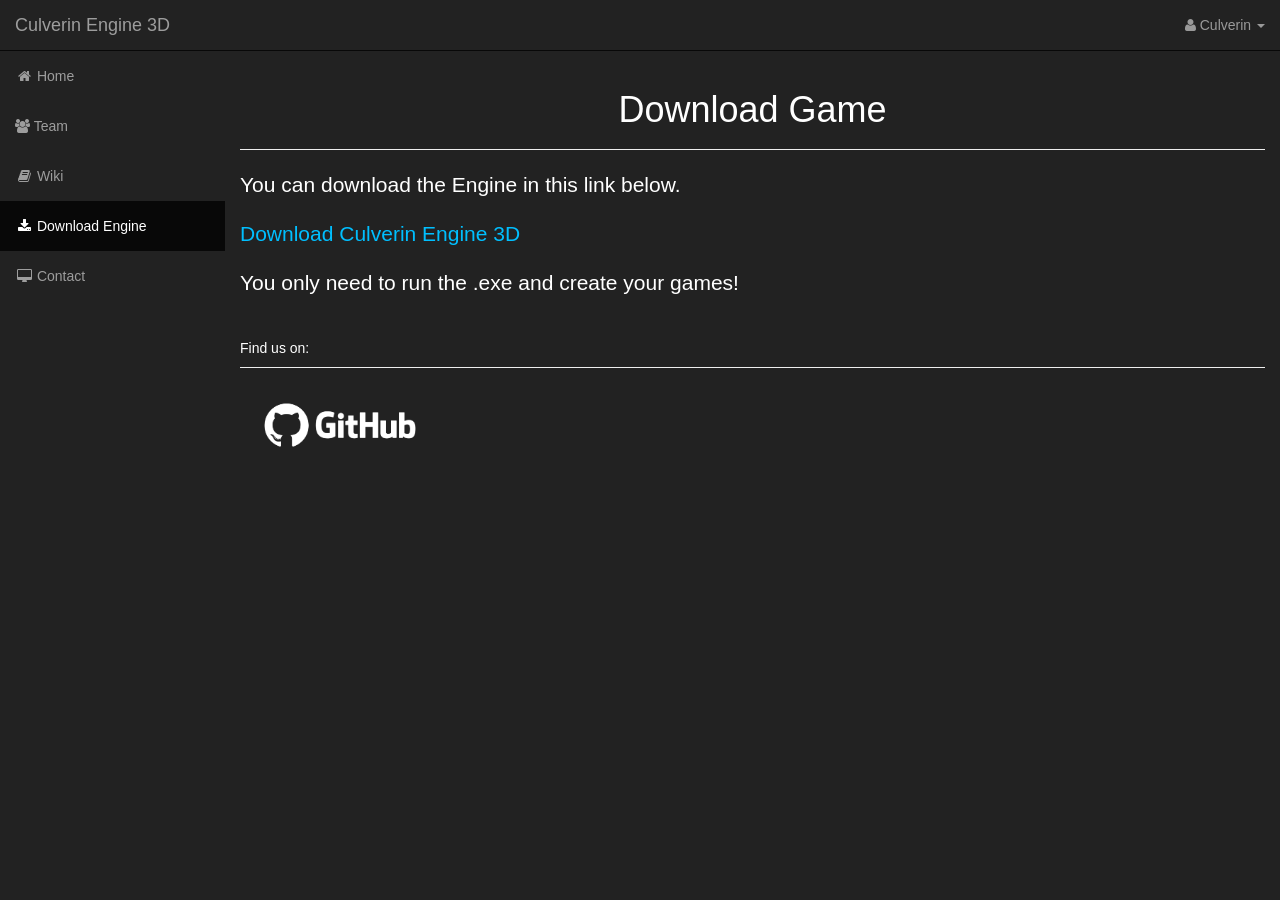
==== download.html @ 01d4af8b "Add Web" ====
﻿<!DOCTYPE html>

<html lang="en">



<head>



    <meta charset="utf-8">

    <meta http-equiv="X-UA-Compatible" content="IE=edge">

    <meta name="viewport" content="width=device-width, initial-scale=1">

    <meta name="Culverin Engine 3D" content="Culverin Engine 3D">

    <meta name="Culverin" content="">



    <title>Culverin Engine 3D</title>



    <!-- Bootstrap Core CSS -->

    <link href="css/bootstrap.css" rel="stylesheet">



    <!-- Custom CSS -->

    <link href="css/sb-admin.css" rel="stylesheet">



    <!-- Custom Fonts -->

    <link href="font-awesome/css/font-awesome.css" rel="stylesheet" type="text/css">



    <!-- HTML5 Shim and Respond.js IE8 support of HTML5 elements and media queries -->
    <!-- WARNING: Respond.js doesn't work if you view the page via file:// -->
    <!--[if lt IE 9]>
        <script src="https://oss.maxcdn.com/libs/html5shiv/3.7.0/html5shiv.js"></script>
        <script src="https://oss.maxcdn.com/libs/respond.js/1.4.2/respond.min.js"></script>
    <![endif]-->



</head>



<body>



    <div id="wrapper">



        <!-- Navigation -->

        <nav class="navbar navbar-inverse navbar-fixed-top" role="navigation">

            <!-- Brand and toggle get grouped for better mobile display -->

            <div class="navbar-header">

                <button type="button" class="navbar-toggle" data-toggle="collapse" data-target=".navbar-ex1-collapse">

                    <span class="sr-only">Toggle navigation</span>

                    <span class="icon-bar"></span>

                    <span class="icon-bar"></span>

                    <span class="icon-bar"></span>

                </button>

                <a class="navbar-brand" href="index.html">Culverin Engine 3D</a>

            </div>

            <!-- Top Menu Items -->

            <ul class="nav navbar-right top-nav">

                <li class="dropdown">

                    <a href="#" class="dropdown-toggle" data-toggle="dropdown"><i class="fa fa-user"></i> Culverin <b class="caret"></b></a>

                    <ul class="dropdown-menu">

                        <li>

                            <a target="_blank" href="https://github.com/elliotjb/3D-Engine"><i class="fa fa-fw fa-github"></i> GitHub </a>

                        </li>

                    </ul>

                </li>

            </ul>

            <!-- Sidebar Menu Items - These collapse to the responsive navigation menu on small screens -->

            <div class="collapse navbar-collapse navbar-ex1-collapse">

                <ul class="nav navbar-nav side-nav">

                    <li>

                        <a href="index.html"><i class="fa fa-fw fa-home"></i> Home</a>

                    </li>

                    <li>

                        <a href="team.html"><i class="fa fa-users" aria-hidden="true"></i> Team</a>

                    </li>
					
                    <li>

                        <a href="wiki.html"><i class="fa fa-book fa-fw" aria-hidden="true"></i> Wiki</a>

                    </li>
                    
                    <li class="active">

                        <a href="download.html"><i class="fa fa-fw fa-download" aria-hidden="true"></i> Download Engine</a>

                    </li>
                    
                    <li>

                        <a href="contact.html"><i class="fa fa-fw fa-desktop" aria-hidden="true"></i> Contact</a>

                    </li>

                </ul>

            </div>

            <!-- /.navbar-collapse -->

        </nav>



        <div>



            <div class="container-fluid">



                <!-- Page Heading -->

                <div class="row">

                    <div class="col-lg-12">

                        <h1 class="page-header">

                            <p align ="center">Download Game</p>

                        </h1>

                    </div>

                </div>

                <!-- /.row -->



                <div class="row">

                    <div class="col-lg-12">

                        <p class="lead"> You can download the Engine in this link below. </p>
                        <p class="lead">  <a href="https://github.com/elliotjb/3D-Engine/releases/tag/Assignment2"> <font color="deepskyblue ">Download Culverin Engine 3D</font></a> </p>
                        <p class="lead"> You only need to run the .exe and create your games! </p>


                        <p class="page-header" align="left">

                            Find us on:
                            
                        </p>

                        <!-- <a target="_blank" href="https://twitter.com/nontendo_sl"><img class="img-responsive center-block" src="img/twitter.png" align="left" width="80" height="50"></a> -->

                        <!-- <a target="_blank" href=""><img class="img-responsive center-block" src="img/youtube.png" align="left" width="140" height="95"></a> -->
                       
                        <a target="_blank" href="https://github.com/elliotjb/3D-Engine"><img class="img-responsive center-block" src="img/github.png" align="left" width="200" height="155"></a>

						<!-- <a target="_blank" href="https://www.facebook.com/nontendo/"><img class="img-responsive center-block" src="img/fb-art.png" align="left" width="80" height="50"></a> -->
                    
                    </div>



                </div>

                <!-- /.row -->



                <div class="row">

                    <div class="col-lg-12">

                        <br>

                    </div>

                </div>



            </div>

            <!-- /.container-fluid -->



        </div>

        <!-- /#page-wrapper -->



    </div>

    <!-- /#wrapper -->
    <!-- jQuery -->

    <script src="js/jquery.js"></script>



    <!-- Bootstrap Core JavaScript -->

    <script src="js/bootstrap.min.js"></script>



    <!-- Morris Charts JavaScript -->

    <script src="js/plugins/morris/raphael.min.js"></script>

    <script src="js/plugins/morris/morris.min.js"></script>

    <script src="js/plugins/morris/morris-data.js"></script>



</body>



</html>
---- css/sb-admin.css ----
/*!
 * Start Bootstrap - SB Admin (http://startbootstrap.com/)
 * Copyright 2013-2016 Start Bootstrap
 * Licensed under MIT (https://github.com/BlackrockDigital/startbootstrap/blob/gh-pages/LICENSE)
 */

/* Global Styles */

body {
    margin-top: 100px;
    background-color: #222;
}

@media(min-width:768px) {
    body {
        margin-top: 50px;
    }
}

#wrapper {
    padding-left: 0;
}

#page-wrapper {
    width: 100%;
    padding: 0;
    background-color: #fff;
}

.huge {
    font-size: 50px;
    line-height: normal;
}

@media(min-width:768px) {
    #wrapper {
        padding-left: 225px;
    }

    #page-wrapper {
        padding: 10px;
    }
}

/* Top Navigation */

.top-nav {
    padding: 0 15px;
}

.top-nav>li {
    display: inline-block;
    float: left;
}

.top-nav>li>a {
    padding-top: 15px;
    padding-bottom: 15px;
    line-height: 20px;
    color: #999;
}

.top-nav>li>a:hover,
.top-nav>li>a:focus,
.top-nav>.open>a,
.top-nav>.open>a:hover,
.top-nav>.open>a:focus {
    color: #fff;
    background-color: #000;
}

.top-nav>.open>.dropdown-menu {
    float: left;
    position: absolute;
    margin-top: 0;
    border: 1px solid rgba(0,0,0,.15);
    border-top-left-radius: 0;
    border-top-right-radius: 0;
    background-color: #fff;
    -webkit-box-shadow: 0 6px 12px rgba(0,0,0,.175);
    box-shadow: 0 6px 12px rgba(0,0,0,.175);
}

.top-nav>.open>.dropdown-menu>li>a {
    white-space: normal;
}

ul.message-dropdown {
    padding: 0;
    max-height: 250px;
    overflow-x: hidden;
    overflow-y: auto;
}

li.message-preview {
    width: 275px;
    border-bottom: 1px solid rgba(0,0,0,.15);
}

li.message-preview>a {
    padding-top: 15px;
    padding-bottom: 15px;
}

li.message-footer {
    margin: 5px 0;
}

ul.alert-dropdown {
    width: 200px;
}

/* Side Navigation */

@media(min-width:768px) {
    .side-nav {
        position: fixed;
        top: 51px;
        left: 225px;
        width: 225px;
        margin-left: -225px;
        border: none;
        border-radius: 0;
        overflow-y: auto;
        background-color: #222;
        bottom: 0;
        overflow-x: hidden;
        padding-bottom: 40px;
    }

    .side-nav>li>a {
        width: 225px;
    }

    .side-nav li a:hover,
    .side-nav li a:focus {
        outline: none;
        background-color: #000 !important;
    }
}

.side-nav>li>ul {
    padding: 0;
}

.side-nav>li>ul>li>a {
    display: block;
    padding: 10px 15px 10px 38px;
    text-decoration: none;
    color: #999;
}

.side-nav>li>ul>li>a:hover {
    color: #fff;
}

/* Flot Chart Containers */

.flot-chart {
    display: block;
    height: 400px;
}

.flot-chart-content {
    width: 100%;
    height: 100%;
}

/* Custom Colored Panels */

.huge {
    font-size: 40px;
}

.panel-green {
    border-color: #5cb85c;
}

.panel-green > .panel-heading {
    border-color: #5cb85c;
    color: #fff;
    background-color: #5cb85c;
}

.panel-green > a {
    color: #5cb85c;
}

.panel-green > a:hover {
    color: #3d8b3d;
}

.panel-red {
    border-color: #d9534f;
}

.panel-red > .panel-heading {
    border-color: #d9534f;
    color: #fff;
    background-color: #d9534f;
}

.panel-red > a {
    color: #d9534f;
}

.panel-red > a:hover {
    color: #b52b27;
}

.panel-yellow {
    border-color: #f0ad4e;
}

.panel-yellow > .panel-heading {
    border-color: #f0ad4e;
    color: #fff;
    background-color: #f0ad4e;
}

.panel-yellow > a {
    color: #f0ad4e;
}

.panel-yellow > a:hover {
    color: #df8a13;
}
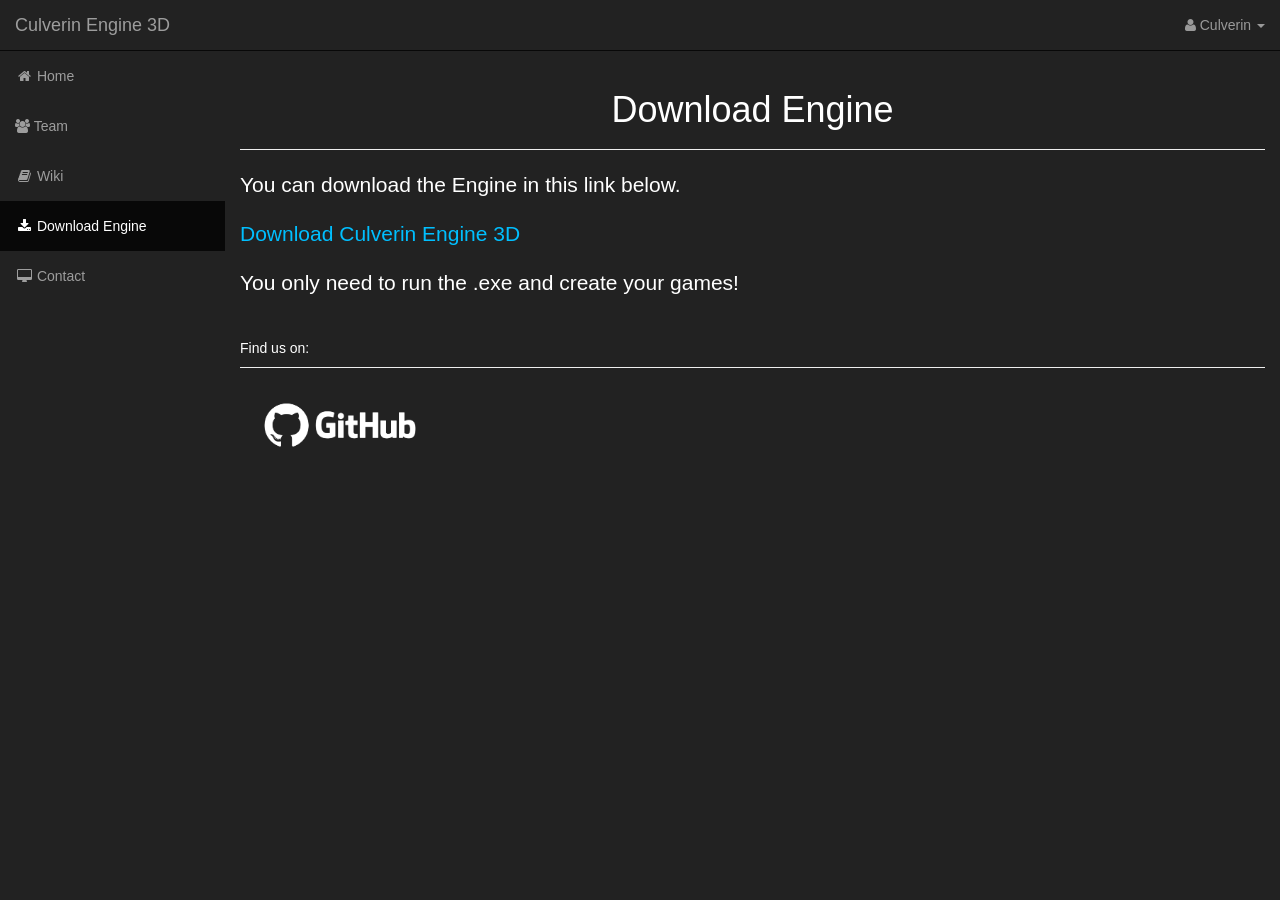
==== commit 4b6e6831: "Update download.html" ====
--- a/download.html
+++ b/download.html
@@ -171,7 +171,7 @@
 
                         <h1 class="page-header">
 
-                            <p align ="center">Download Game</p>
+                            <p align ="center">Download Engine</p>
 
                         </h1>
 
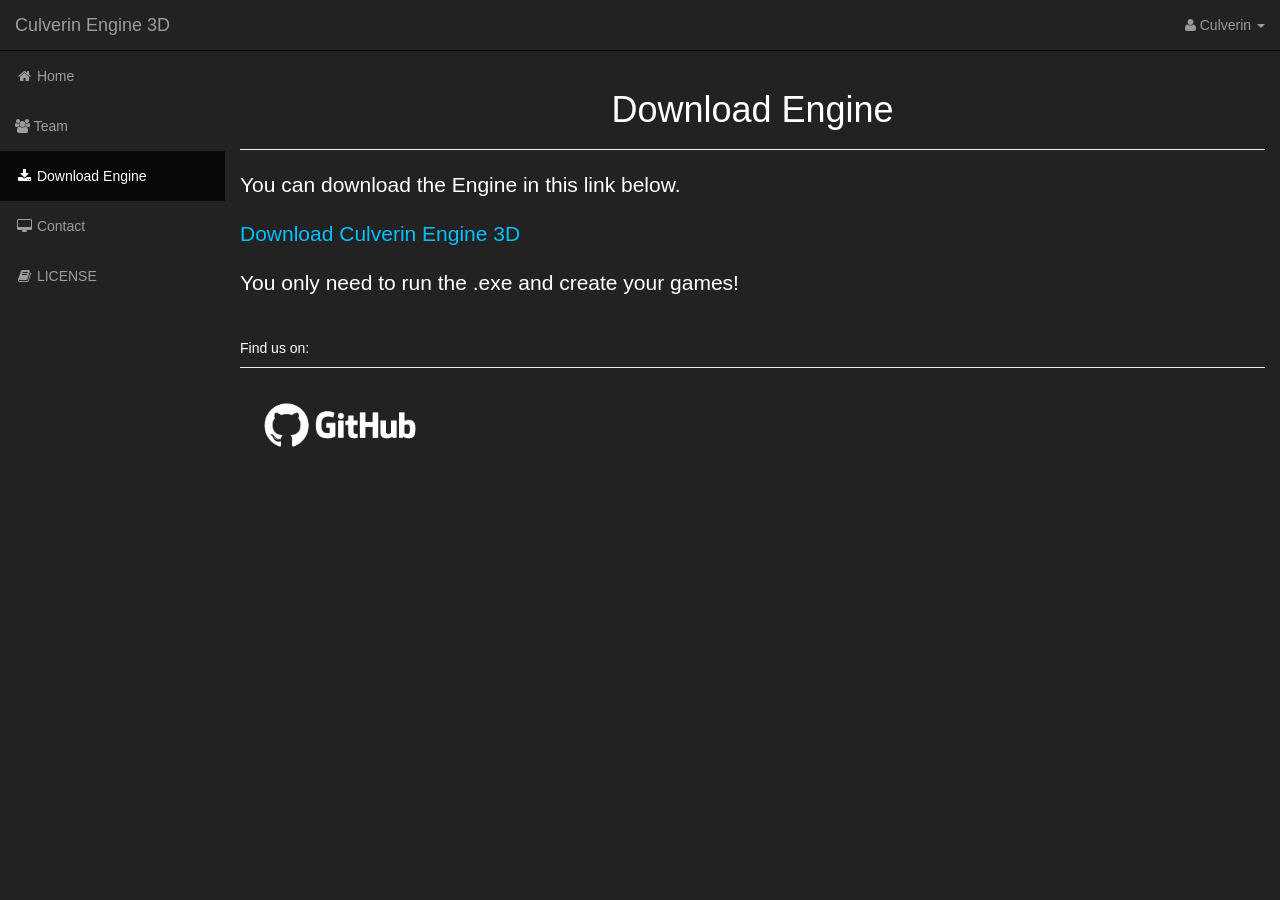
==== commit 143a1ca6: "Web Update" ====
--- a/download.html
+++ b/download.html
@@ -126,12 +126,6 @@
                         <a href="team.html"><i class="fa fa-users" aria-hidden="true"></i> Team</a>
 
                     </li>
-					
-                    <li>
-
-                        <a href="wiki.html"><i class="fa fa-book fa-fw" aria-hidden="true"></i> Wiki</a>
-
-                    </li>
                     
                     <li class="active">
 
@@ -144,6 +138,12 @@
                         <a href="contact.html"><i class="fa fa-fw fa-desktop" aria-hidden="true"></i> Contact</a>
 
                     </li>
+					
+					<li>
+
+                        <a href="LICENSE.md"><i class="fa fa-book fa-fw" aria-hidden="true"></i> LICENSE</a>
+
+                    </li>
 
                 </ul>
 
@@ -188,7 +188,7 @@
                     <div class="col-lg-12">
 
                         <p class="lead"> You can download the Engine in this link below. </p>
-                        <p class="lead">  <a href="https://github.com/elliotjb/3D-Engine/releases/tag/Assignment2"> <font color="deepskyblue ">Download Culverin Engine 3D</font></a> </p>
+                        <p class="lead">  <a href="https://github.com/elliotjb/3D-Engine/releases/tag/Assignment3"> <font color="deepskyblue ">Download Culverin Engine 3D</font></a> </p>
                         <p class="lead"> You only need to run the .exe and create your games! </p>
 
 
